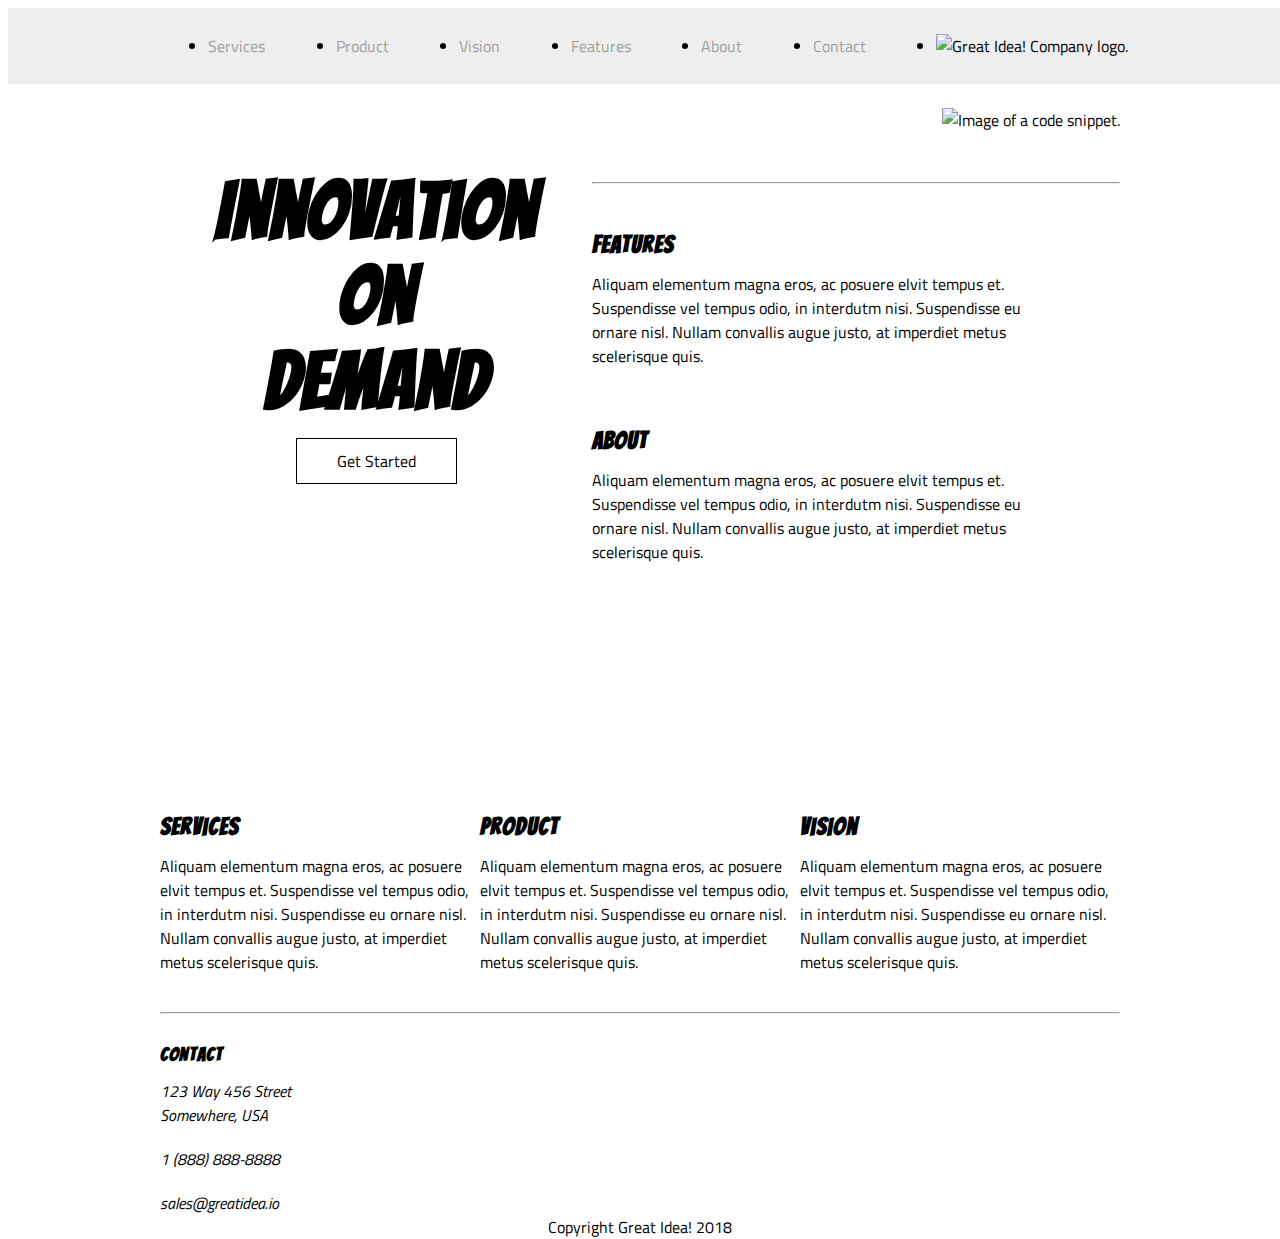
==== index.html @ c73d0026 "nav w/ flex" ====
<!doctype html>
<html lang="en">
<head>
  <meta charset="utf-8">
  <title>Great Idea!</title>
  <link href="https://fonts.googleapis.com/css?family=Bangers|Titillium+Web" rel="stylesheet">
  <link rel="stylesheet" href="reset.css">
  <link rel="stylesheet" href="style.css">
  <!--[if lt IE 9]>
    <script src="https://cdnjs.cloudflare.com/ajax/libs/html5shiv/3.7.3/html5shiv.js"></script>
  <![endif]-->
</head>
  <body>
  <header>
    <nav>
      <ul>
        <li><a href="#">Services</a></li>
        <li><a href="#">Product</a></li>
        <li><a href="#">Vision</a></li>
        <li><a href="#">Features</a></li>
        <li><a href="#">About</a></li>
        <li><a href="#">Contact</a></li>
        <li><img class="logo" src="img/logo.png" alt="Great Idea! Company logo."></li>
      </ul>
      
    </nav>
  </header>
  <div class="container">
    <section class="jumbo">
      <div class="jumbo-text">
        <h1><span>Innovation</span> <span>On</span> <span>Demand</span></h1>

        <a href="#" class="btn">Get Started</a>
        
      </div>
      <div class="jumbo-img">
        <img src="img/header-img.png" alt="Image of a code snippet.">
      </div>
    </section>
    <hr>
    <section class="features">
      <h2>Features</h2>
      Aliquam elementum magna eros, ac posuere elvit tempus et. Suspendisse vel tempus odio, in interdutm nisi. Suspendisse eu ornare nisl. Nullam convallis augue justo, at imperdiet metus scelerisque quis.
      <!-- formatted this way to get rid of whitespace between inline-block divs -->
    </section><section class="about">
      <h2>About</h2>
      Aliquam elementum magna eros, ac posuere elvit tempus et. Suspendisse vel tempus odio, in interdutm nisi. Suspendisse eu ornare nisl. Nullam convallis augue justo, at imperdiet metus scelerisque quis.
    </section>
  
    <section class="middle-img">
    </section>
    
    <section class="services">
      <h2>Services</h2>
      Aliquam elementum magna eros, ac posuere elvit tempus et. Suspendisse vel tempus odio, in interdutm nisi. Suspendisse eu ornare nisl. Nullam convallis augue justo, at imperdiet metus scelerisque quis.
    </section><section class="product">
      <h2>Product</h2>
      Aliquam elementum magna eros, ac posuere elvit tempus et. Suspendisse vel tempus odio, in interdutm nisi. Suspendisse eu ornare nisl. Nullam convallis augue justo, at imperdiet metus scelerisque quis.
    </section><section class="vision">
      <h2>Vision</h2>
      Aliquam elementum magna eros, ac posuere elvit tempus et. Suspendisse vel tempus odio, in interdutm nisi. Suspendisse eu ornare nisl. Nullam convallis augue justo, at imperdiet metus scelerisque quis.
    </section>
    <hr>
  
    <section class="contact">
      <h3>Contact</h3>
      <address>
        123 Way 456 Street<br>
        Somewhere, USA<br>
        <span>1 (888) 888-8888</span>
        sales@greatidea.io
      </address>
    </section>
  
    <footer>Copyright Great Idea! 2018</footer>
  </div>
  
  </body>
</html>
---- style.css ----
/* Set every element's box-sizing to border-box */
* {
    box-sizing: border-box;
}

html, body {
    height: 100%;
    font-family: 'Titillium Web', sans-serif;
}

h1, h2, h3, h4, h5 {
    font-family: 'Bangers', cursive;
    letter-spacing: 1px;
    margin-bottom: 15px;
}

/* Your code starts here! */

header {
	position: fixed;
	width: 100%;
	background-color: #eee;
  padding: 10px;
}

nav, 
.container {
	width: 960px;
	margin: 0 auto;
}

ul {
	display: flex;
	justify-content: space-between;
	align-items: center;
}

nav a {
	color: #9e9e9e;
	text-decoration: none;
	/* display: inline-block; */
}

nav a:hover {
	color: #000;
	border-bottom: 1px solid #000;
}

h1 {
	font-size: 80px;
	margin-top: 60px;
}

.jumbo {
	padding-top: 100px;
	margin-bottom: 50px;
}

.jumbo span {
	display: block;
}

.jumbo-text {
	text-align: center;
	width: 45%;
	float: left;
}

.jumbo-img {
	display: inline-block;
	width: 55%;
	text-align: right;
}

.btn {
	display: inline-block;
	border: 1px solid #000;
	padding: 10px 40px;
	text-decoration: none;
	color: #000;
	transition: transform .7s;
}

.btn:hover {
	transform: scale(1.1);
}

.features,
.about {
	width: 48.66%;
	display: inline-block;
	margin: 20px 1.33% 20px 0;
}

.middle-img {
	background: url(img/mid-page-accent.jpg) no-repeat center center;
	background-size: cover;
	height: 180px;
	margin: 10px 0 20px;
}

.services,
.product,
.vision {
	width: 32.33%;
	display: inline-block;
	margin: 0 1% 30px 0;
}

.contact {
	margin-top: 30px;
}

address span {
	display: block;
	margin: 20px 0;
}

footer {
	text-align: center;
	margin-bottom: 50px;
}
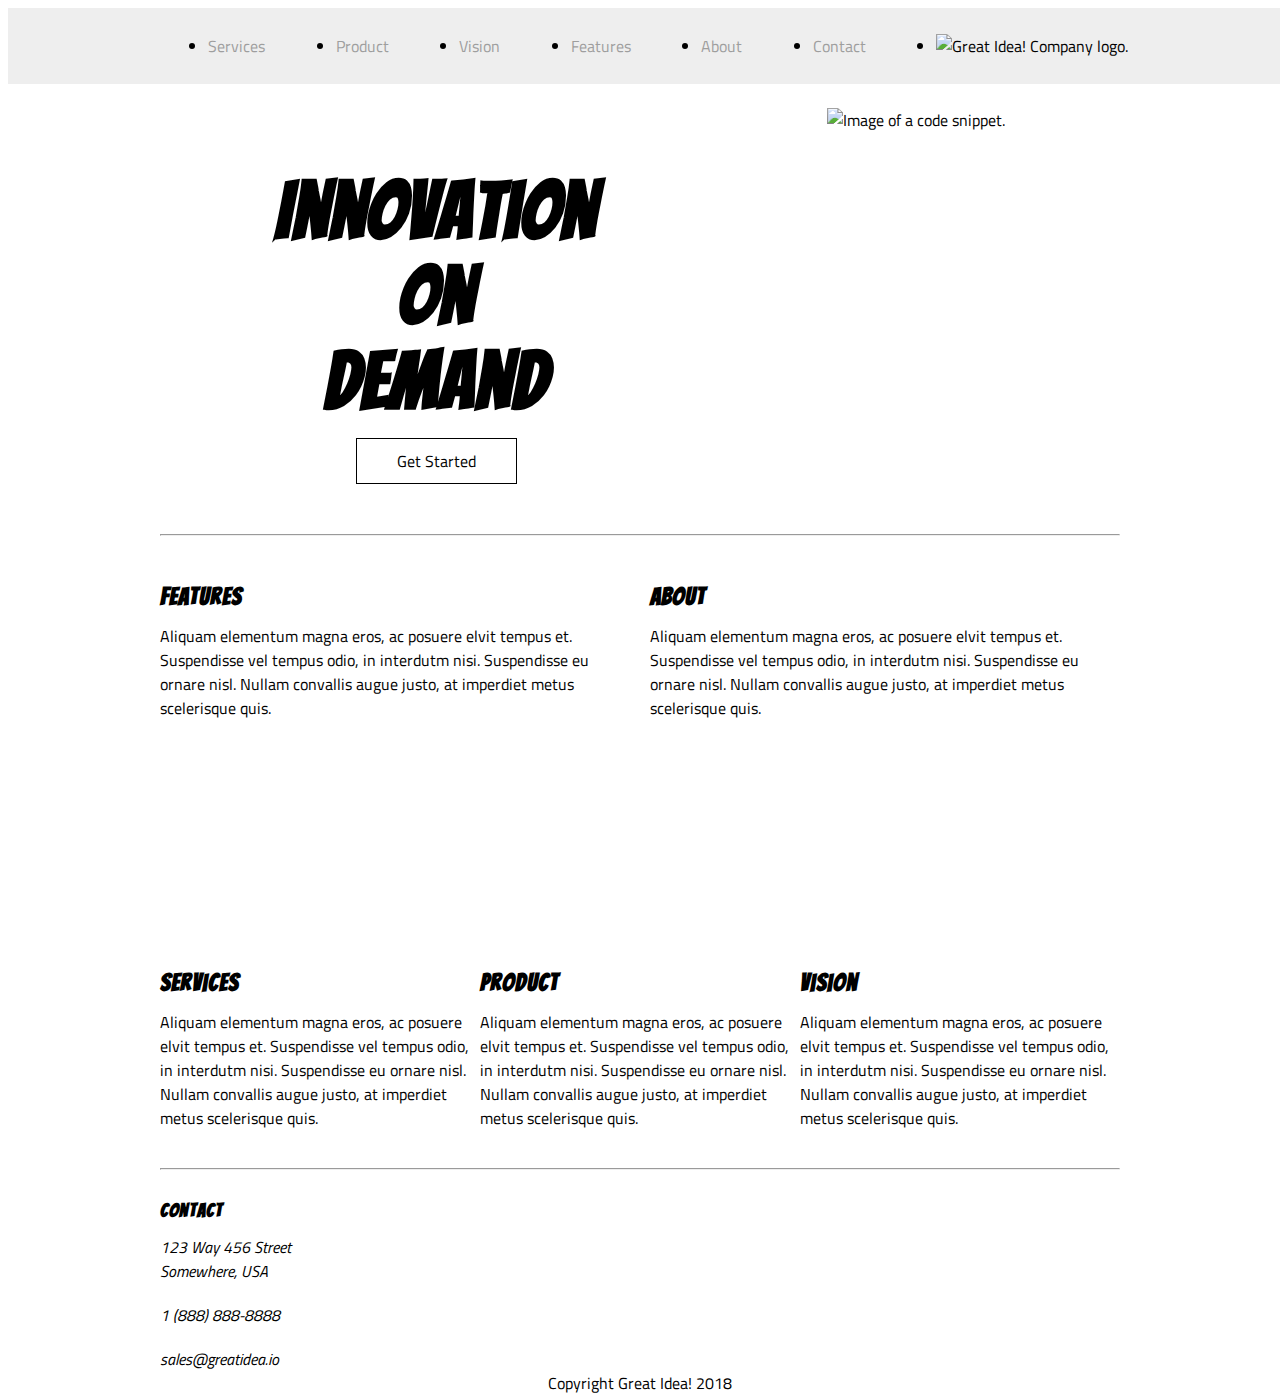
==== commit b18e9da2: "flex first two sections" ====
--- a/index.html
+++ b/index.html
@@ -38,14 +38,16 @@
       </div>
     </section>
     <hr>
-    <section class="features">
-      <h2>Features</h2>
-      Aliquam elementum magna eros, ac posuere elvit tempus et. Suspendisse vel tempus odio, in interdutm nisi. Suspendisse eu ornare nisl. Nullam convallis augue justo, at imperdiet metus scelerisque quis.
-      <!-- formatted this way to get rid of whitespace between inline-block divs -->
-    </section><section class="about">
-      <h2>About</h2>
-      Aliquam elementum magna eros, ac posuere elvit tempus et. Suspendisse vel tempus odio, in interdutm nisi. Suspendisse eu ornare nisl. Nullam convallis augue justo, at imperdiet metus scelerisque quis.
-    </section>
+   <div class="intro">
+      <section class="features">
+        <h2>Features</h2>
+        Aliquam elementum magna eros, ac posuere elvit tempus et. Suspendisse vel tempus odio, in interdutm nisi. Suspendisse eu ornare nisl. Nullam convallis augue justo, at imperdiet metus scelerisque quis.
+        <!-- formatted this way to get rid of whitespace between inline-block divs -->
+      </section><section class="about">
+        <h2>About</h2>
+        Aliquam elementum magna eros, ac posuere elvit tempus et. Suspendisse vel tempus odio, in interdutm nisi. Suspendisse eu ornare nisl. Nullam convallis augue justo, at imperdiet metus scelerisque quis.
+      </section>
+   </div>
   
     <section class="middle-img">
     </section>
--- a/style.css
+++ b/style.css
@@ -54,6 +54,8 @@
 .jumbo {
 	padding-top: 100px;
 	margin-bottom: 50px;
+	display: flex;
+	justify-content: space-around;
 }
 
 .jumbo span {
@@ -62,14 +64,6 @@
 
 .jumbo-text {
 	text-align: center;
-	width: 45%;
-	float: left;
-}
-
-.jumbo-img {
-	display: inline-block;
-	width: 55%;
-	text-align: right;
 }
 
 .btn {
@@ -85,11 +79,17 @@
 	transform: scale(1.1);
 }
 
+.intro {
+	display: flex;
+}
+
 .features,
 .about {
-	width: 48.66%;
-	display: inline-block;
-	margin: 20px 1.33% 20px 0;
+	margin: 20px 0;
+}
+
+.features {
+	margin-right: 2%;
 }
 
 .middle-img {
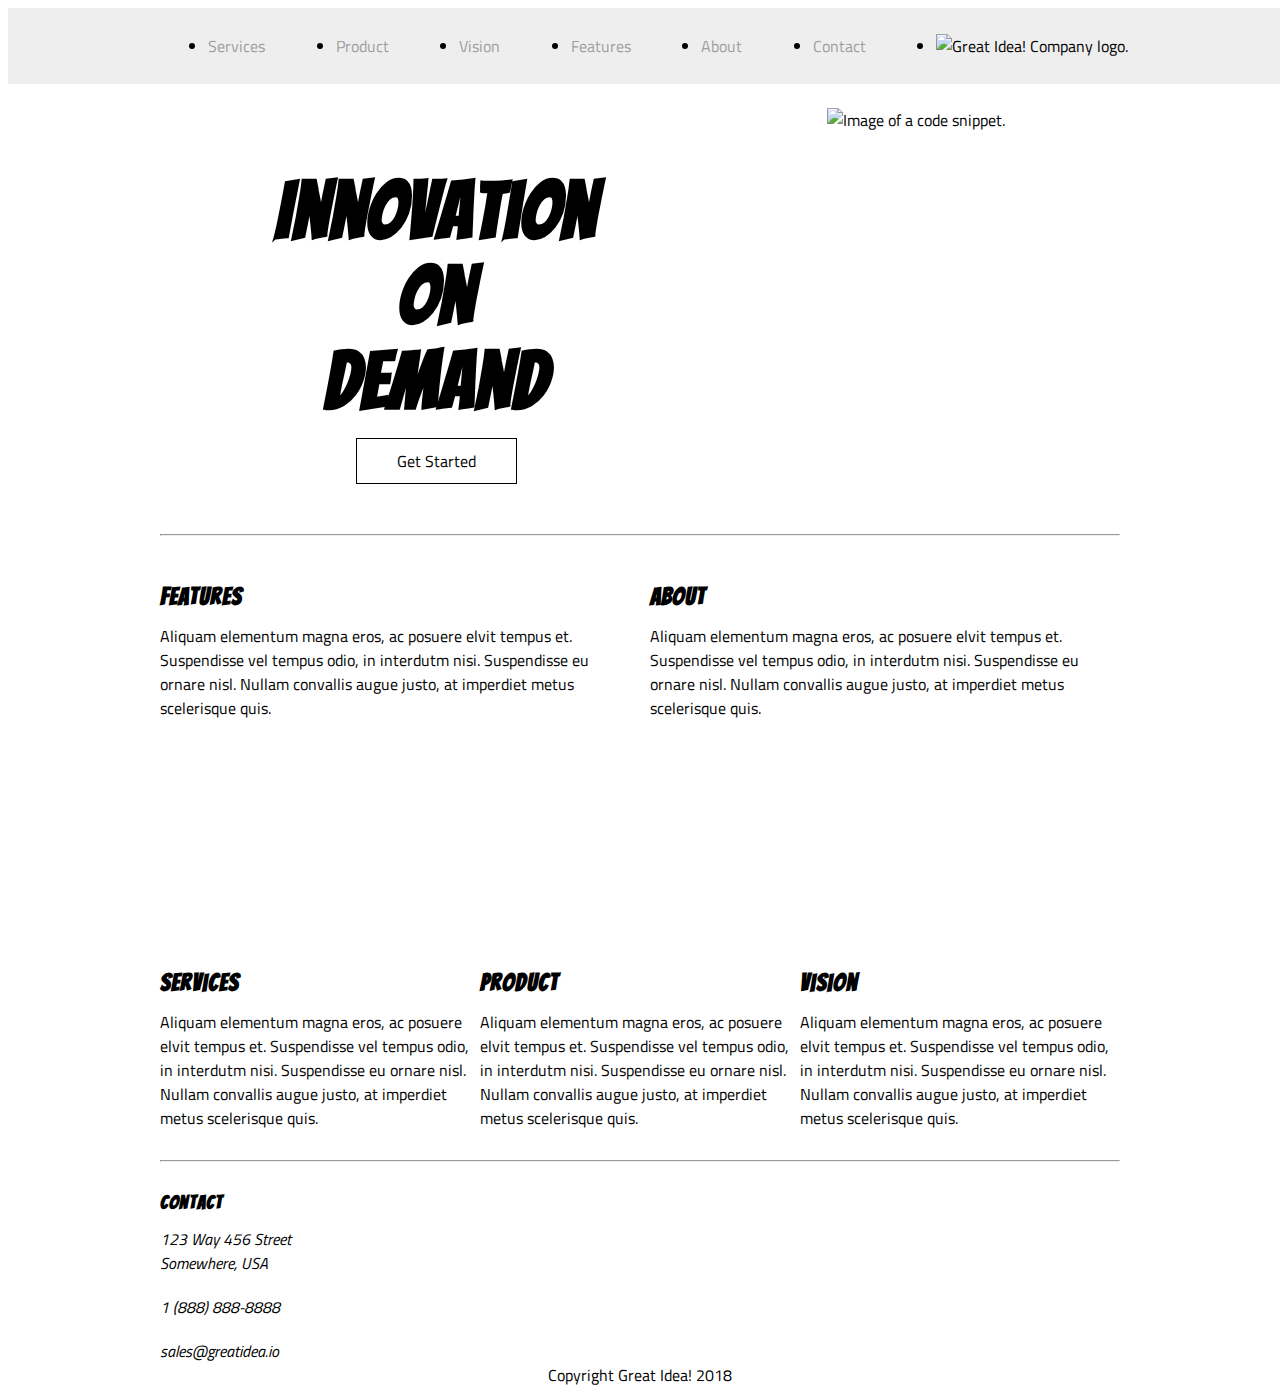
==== commit 4c94b952: "flex the three sections" ====
--- a/index.html
+++ b/index.html
@@ -52,16 +52,18 @@
     <section class="middle-img">
     </section>
     
-    <section class="services">
-      <h2>Services</h2>
-      Aliquam elementum magna eros, ac posuere elvit tempus et. Suspendisse vel tempus odio, in interdutm nisi. Suspendisse eu ornare nisl. Nullam convallis augue justo, at imperdiet metus scelerisque quis.
-    </section><section class="product">
-      <h2>Product</h2>
-      Aliquam elementum magna eros, ac posuere elvit tempus et. Suspendisse vel tempus odio, in interdutm nisi. Suspendisse eu ornare nisl. Nullam convallis augue justo, at imperdiet metus scelerisque quis.
-    </section><section class="vision">
-      <h2>Vision</h2>
-      Aliquam elementum magna eros, ac posuere elvit tempus et. Suspendisse vel tempus odio, in interdutm nisi. Suspendisse eu ornare nisl. Nullam convallis augue justo, at imperdiet metus scelerisque quis.
-    </section>
+    <div class="more-info">
+      <section class="services">
+        <h2>Services</h2>
+        Aliquam elementum magna eros, ac posuere elvit tempus et. Suspendisse vel tempus odio, in interdutm nisi. Suspendisse eu ornare nisl. Nullam convallis augue justo, at imperdiet metus scelerisque quis.
+      </section><section class="product">
+        <h2>Product</h2>
+        Aliquam elementum magna eros, ac posuere elvit tempus et. Suspendisse vel tempus odio, in interdutm nisi. Suspendisse eu ornare nisl. Nullam convallis augue justo, at imperdiet metus scelerisque quis.
+      </section><section class="vision">
+        <h2>Vision</h2>
+        Aliquam elementum magna eros, ac posuere elvit tempus et. Suspendisse vel tempus odio, in interdutm nisi. Suspendisse eu ornare nisl. Nullam convallis augue justo, at imperdiet metus scelerisque quis.
+      </section>
+    </div>
     <hr>
   
     <section class="contact">
--- a/style.css
+++ b/style.css
@@ -99,12 +99,9 @@
 	margin: 10px 0 20px;
 }
 
-.services,
-.product,
-.vision {
-	width: 32.33%;
-	display: inline-block;
-	margin: 0 1% 30px 0;
+.more-info {
+	display: flex;
+	margin-bottom: 30px;
 }
 
 .contact {
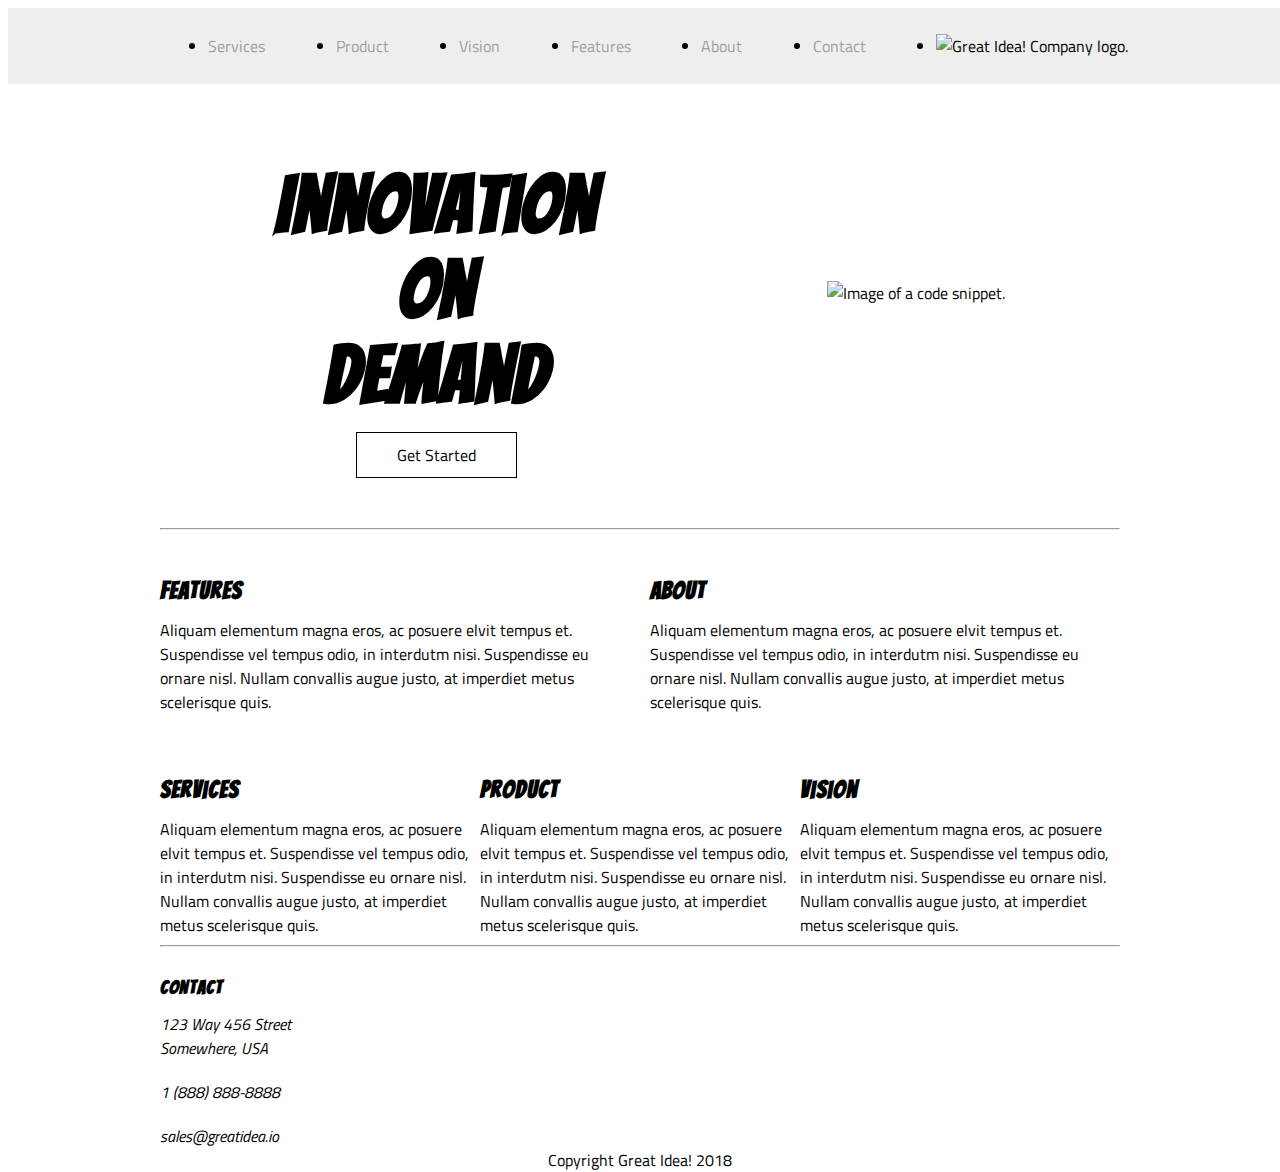
==== commit 6426204b: "start flex for main" ====
--- a/index.html
+++ b/index.html
@@ -14,7 +14,7 @@
   <header>
     <nav>
       <ul>
-        <li><a href="#">Services</a></li>
+        <li><a href="services.html">Services</a></li>
         <li><a href="#">Product</a></li>
         <li><a href="#">Vision</a></li>
         <li><a href="#">Features</a></li>
@@ -30,7 +30,7 @@
       <div class="jumbo-text">
         <h1><span>Innovation</span> <span>On</span> <span>Demand</span></h1>
 
-        <a href="#" class="btn">Get Started</a>
+        <a href="#" class="btn animate">Get Started</a>
         
       </div>
       <div class="jumbo-img">
@@ -38,32 +38,35 @@
       </div>
     </section>
     <hr>
-   <div class="intro">
-      <section class="features">
-        <h2>Features</h2>
-        Aliquam elementum magna eros, ac posuere elvit tempus et. Suspendisse vel tempus odio, in interdutm nisi. Suspendisse eu ornare nisl. Nullam convallis augue justo, at imperdiet metus scelerisque quis.
-        <!-- formatted this way to get rid of whitespace between inline-block divs -->
-      </section><section class="about">
-        <h2>About</h2>
-        Aliquam elementum magna eros, ac posuere elvit tempus et. Suspendisse vel tempus odio, in interdutm nisi. Suspendisse eu ornare nisl. Nullam convallis augue justo, at imperdiet metus scelerisque quis.
+   <div class="main">
+     <!-- <div class="intro"> -->
+        <section class="features">
+          <h2>Features</h2>
+          Aliquam elementum magna eros, ac posuere elvit tempus et. Suspendisse vel tempus odio, in interdutm nisi. Suspendisse eu ornare nisl. Nullam convallis augue justo, at imperdiet metus scelerisque quis.
+          <!-- formatted this way to get rid of whitespace between inline-block divs -->
+        </section><section class="about">
+          <h2>About</h2>
+          Aliquam elementum magna eros, ac posuere elvit tempus et. Suspendisse vel tempus odio, in interdutm nisi. Suspendisse eu ornare nisl. Nullam convallis augue justo, at imperdiet metus scelerisque quis.
+        </section>
+     <!-- </div> -->
+    
+      <section class="middle-img">
+        <img src="img/mid-page-accent.jpg" alt="">
       </section>
+      
+      <!-- <div class="more-info"> -->
+        <section class="services">
+          <h2>Services</h2>
+          Aliquam elementum magna eros, ac posuere elvit tempus et. Suspendisse vel tempus odio, in interdutm nisi. Suspendisse eu ornare nisl. Nullam convallis augue justo, at imperdiet metus scelerisque quis.
+        </section><section class="product">
+          <h2>Product</h2>
+          Aliquam elementum magna eros, ac posuere elvit tempus et. Suspendisse vel tempus odio, in interdutm nisi. Suspendisse eu ornare nisl. Nullam convallis augue justo, at imperdiet metus scelerisque quis.
+        </section><section class="vision">
+          <h2>Vision</h2>
+          Aliquam elementum magna eros, ac posuere elvit tempus et. Suspendisse vel tempus odio, in interdutm nisi. Suspendisse eu ornare nisl. Nullam convallis augue justo, at imperdiet metus scelerisque quis.
+        </section>
+      <!-- </div> -->
    </div>
-  
-    <section class="middle-img">
-    </section>
-    
-    <div class="more-info">
-      <section class="services">
-        <h2>Services</h2>
-        Aliquam elementum magna eros, ac posuere elvit tempus et. Suspendisse vel tempus odio, in interdutm nisi. Suspendisse eu ornare nisl. Nullam convallis augue justo, at imperdiet metus scelerisque quis.
-      </section><section class="product">
-        <h2>Product</h2>
-        Aliquam elementum magna eros, ac posuere elvit tempus et. Suspendisse vel tempus odio, in interdutm nisi. Suspendisse eu ornare nisl. Nullam convallis augue justo, at imperdiet metus scelerisque quis.
-      </section><section class="vision">
-        <h2>Vision</h2>
-        Aliquam elementum magna eros, ac posuere elvit tempus et. Suspendisse vel tempus odio, in interdutm nisi. Suspendisse eu ornare nisl. Nullam convallis augue justo, at imperdiet metus scelerisque quis.
-      </section>
-    </div>
     <hr>
   
     <section class="contact">
--- a/style.css
+++ b/style.css
@@ -25,14 +25,15 @@
 
 nav, 
 .container {
-	width: 960px;
+	max-width: 960px;
 	margin: 0 auto;
 }
 
-ul {
+nav ul {
 	display: flex;
 	justify-content: space-between;
 	align-items: center;
+	flex-direction: column;
 }
 
 nav a {
@@ -46,9 +47,8 @@
 	border-bottom: 1px solid #000;
 }
 
-h1 {
+.jumbo-text h1 {
 	font-size: 80px;
-	margin-top: 60px;
 }
 
 .jumbo {
@@ -56,6 +56,7 @@
 	margin-bottom: 50px;
 	display: flex;
 	justify-content: space-around;
+	align-items: center;
 }
 
 .jumbo span {
@@ -72,20 +73,31 @@
 	padding: 10px 40px;
 	text-decoration: none;
 	color: #000;
+}
+
+.animate {
 	transition: transform .7s;
-}
-
-.btn:hover {
+
+}
+
+.animate:hover {
 	transform: scale(1.1);
 }
 
 .intro {
 	display: flex;
+}
+
+
+.main {
+	display: flex;
+	flex-wrap: wrap;	
 }
 
 .features,
 .about {
 	margin: 20px 0;
+	flex: 1 0 49%;
 }
 
 .features {
@@ -93,15 +105,27 @@
 }
 
 .middle-img {
-	background: url(img/mid-page-accent.jpg) no-repeat center center;
+	/* background: url(img/mid-page-accent.jpg) no-repeat center center;
 	background-size: cover;
 	height: 180px;
-	margin: 10px 0 20px;
+	margin: 10px 0 20px; */
+
+	flex: 0 1 100%;
+}
+
+.middle-img img {
+	width: 100%;
 }
 
 .more-info {
 	display: flex;
 	margin-bottom: 30px;
+}
+
+.services,
+.product,
+.vision {
+	flex: 1 0 33%;
 }
 
 .contact {
@@ -116,4 +140,83 @@
 footer {
 	text-align: center;
 	margin-bottom: 50px;
-}+}
+
+.services-header-img {
+	width: 100%;
+	padding-top: 60px;
+}
+
+.services-intro h1 {
+	font-size: 30px;
+	margin-top: 30px;
+}
+
+.services-intro {
+	/* margin-top: 20px; */
+	padding-bottom: 20px;
+	border-bottom: 1px solid #000;
+}
+
+.service-list {
+	margin-top: 30px;
+	display: flex;
+	flex-wrap: wrap;
+	justify-content: space-between;
+	border-bottom: 1.5px solid #000;
+
+}
+
+.service-item {
+	background-color: #f4f3f4;
+	width: 100%;
+	border: 1px solid #000;
+	padding: 10px;
+	margin-bottom: 25px;
+}
+
+@media only screen and (min-width: 401px) {
+	.service-item, .fact-item {
+		width: 49%;
+	}
+
+	nav ul {
+		flex-direction: row;
+	}
+}
+
+.service-item p {
+	margin-bottom: 10px;
+}
+
+.learn {
+	border-radius: 5px;
+	background-color: #fff;
+	/* transition: none; */
+}
+
+.facts {
+	margin: 30px 0;
+	display: flex;
+	/* flex-wrap: wrap; */
+	justify-content: space-between;
+}
+
+/* flex on .fact-item ? */
+
+.services-info-img {
+	width: 100%
+}
+.fact-item ul {
+	list-style-type: square;
+	margin-left: 16px;
+}
+
+.fact-item p {
+	margin-bottom: 20px;
+}
+
+.fact-item ul li {
+  margin-bottom: 15px;
+}
+
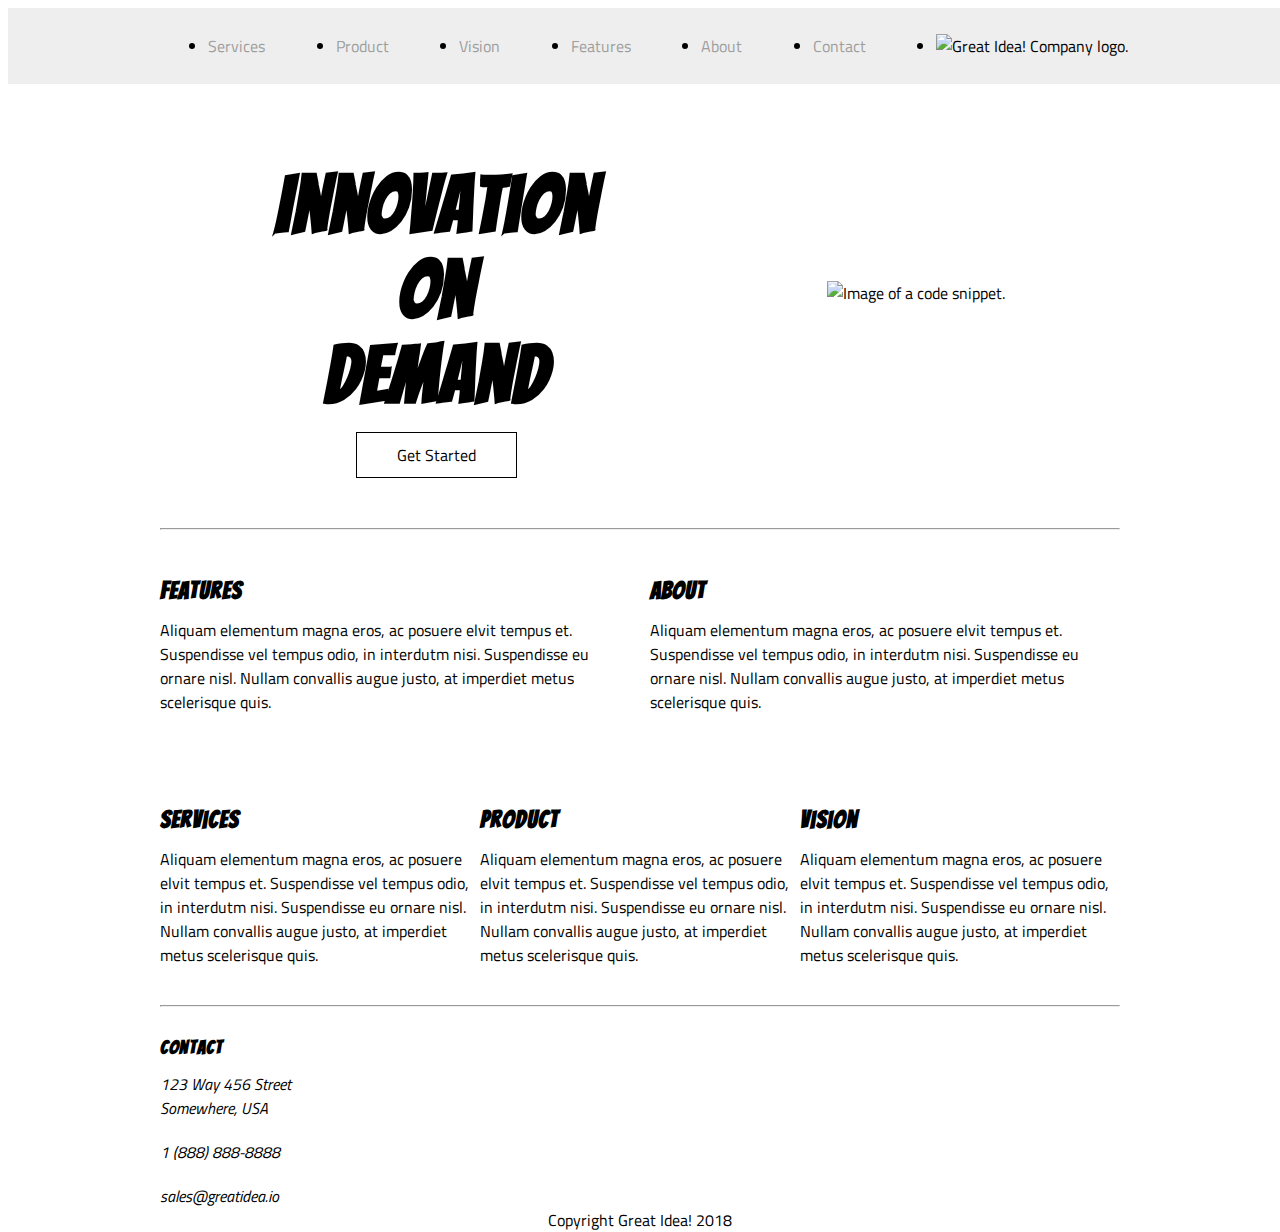
==== commit 5a8852e9: "clean main flex" ====
--- a/index.html
+++ b/index.html
@@ -39,7 +39,6 @@
     </section>
     <hr>
    <div class="main">
-     <!-- <div class="intro"> -->
         <section class="features">
           <h2>Features</h2>
           Aliquam elementum magna eros, ac posuere elvit tempus et. Suspendisse vel tempus odio, in interdutm nisi. Suspendisse eu ornare nisl. Nullam convallis augue justo, at imperdiet metus scelerisque quis.
@@ -48,13 +47,11 @@
           <h2>About</h2>
           Aliquam elementum magna eros, ac posuere elvit tempus et. Suspendisse vel tempus odio, in interdutm nisi. Suspendisse eu ornare nisl. Nullam convallis augue justo, at imperdiet metus scelerisque quis.
         </section>
-     <!-- </div> -->
     
       <section class="middle-img">
         <img src="img/mid-page-accent.jpg" alt="">
       </section>
-      
-      <!-- <div class="more-info"> -->
+    
         <section class="services">
           <h2>Services</h2>
           Aliquam elementum magna eros, ac posuere elvit tempus et. Suspendisse vel tempus odio, in interdutm nisi. Suspendisse eu ornare nisl. Nullam convallis augue justo, at imperdiet metus scelerisque quis.
@@ -65,7 +62,6 @@
           <h2>Vision</h2>
           Aliquam elementum magna eros, ac posuere elvit tempus et. Suspendisse vel tempus odio, in interdutm nisi. Suspendisse eu ornare nisl. Nullam convallis augue justo, at imperdiet metus scelerisque quis.
         </section>
-      <!-- </div> -->
    </div>
     <hr>
   
--- a/style.css
+++ b/style.css
@@ -77,17 +77,11 @@
 
 .animate {
 	transition: transform .7s;
-
 }
 
 .animate:hover {
 	transform: scale(1.1);
 }
-
-.intro {
-	display: flex;
-}
-
 
 .main {
 	display: flex;
@@ -109,23 +103,21 @@
 	background-size: cover;
 	height: 180px;
 	margin: 10px 0 20px; */
-
+	/* used https://stackoverflow.com/questions/26086515/css-flex-how-to-display-one-item-on-first-line-and-two-on-the-next-line */
+	/* important part is flex-basis of 100% */
 	flex: 0 1 100%;
+	margin-bottom: 30px;
 }
 
 .middle-img img {
 	width: 100%;
-}
-
-.more-info {
-	display: flex;
-	margin-bottom: 30px;
 }
 
 .services,
 .product,
 .vision {
 	flex: 1 0 33%;
+	margin-bottom: 30px;
 }
 
 .contact {
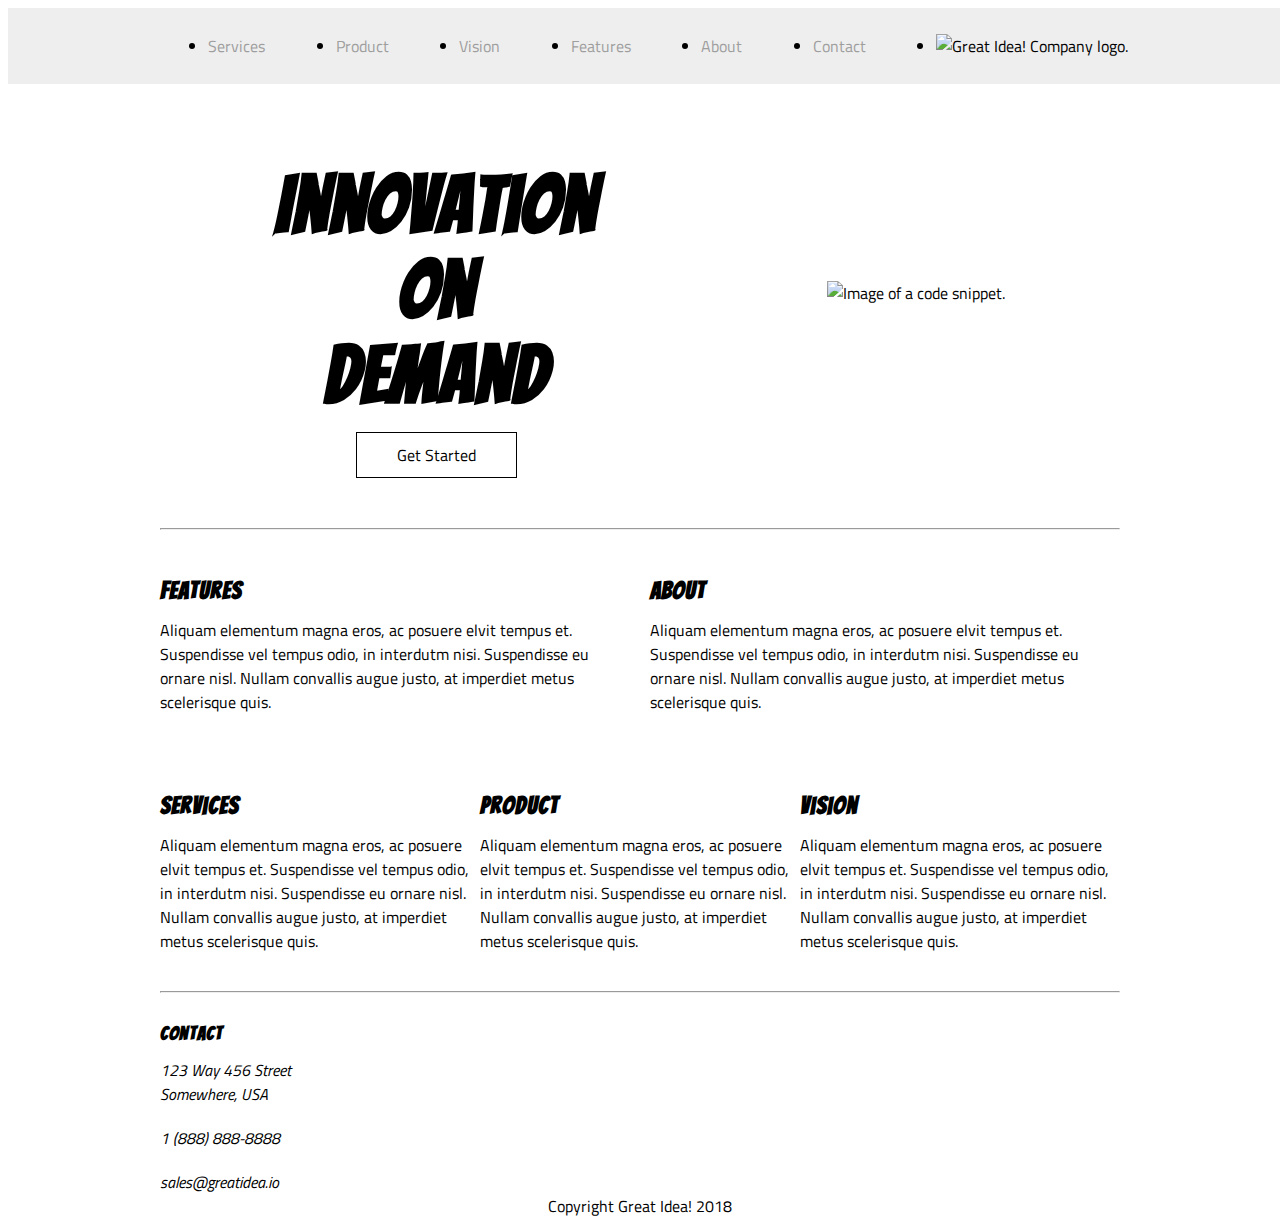
==== commit 9d48cb15: "make code more concise" ====
--- a/index.html
+++ b/index.html
@@ -48,9 +48,7 @@
           Aliquam elementum magna eros, ac posuere elvit tempus et. Suspendisse vel tempus odio, in interdutm nisi. Suspendisse eu ornare nisl. Nullam convallis augue justo, at imperdiet metus scelerisque quis.
         </section>
     
-      <section class="middle-img">
         <img src="img/mid-page-accent.jpg" alt="">
-      </section>
     
         <section class="services">
           <h2>Services</h2>
--- a/style.css
+++ b/style.css
@@ -98,19 +98,11 @@
 	margin-right: 2%;
 }
 
-.middle-img {
-	/* background: url(img/mid-page-accent.jpg) no-repeat center center;
-	background-size: cover;
-	height: 180px;
-	margin: 10px 0 20px; */
-	/* used https://stackoverflow.com/questions/26086515/css-flex-how-to-display-one-item-on-first-line-and-two-on-the-next-line */
+.main img {
+	/* https://stackoverflow.com/questions/26086515/css-flex-how-to-display-one-item-on-first-line-and-two-on-the-next-line */
 	/* important part is flex-basis of 100% */
 	flex: 0 1 100%;
-	margin-bottom: 30px;
-}
-
-.middle-img img {
-	width: 100%;
+	margin: 10px 0 30px;
 }
 
 .services,
@@ -156,7 +148,6 @@
 	flex-wrap: wrap;
 	justify-content: space-between;
 	border-bottom: 1.5px solid #000;
-
 }
 
 .service-item {
@@ -184,7 +175,6 @@
 .learn {
 	border-radius: 5px;
 	background-color: #fff;
-	/* transition: none; */
 }
 
 .facts {
